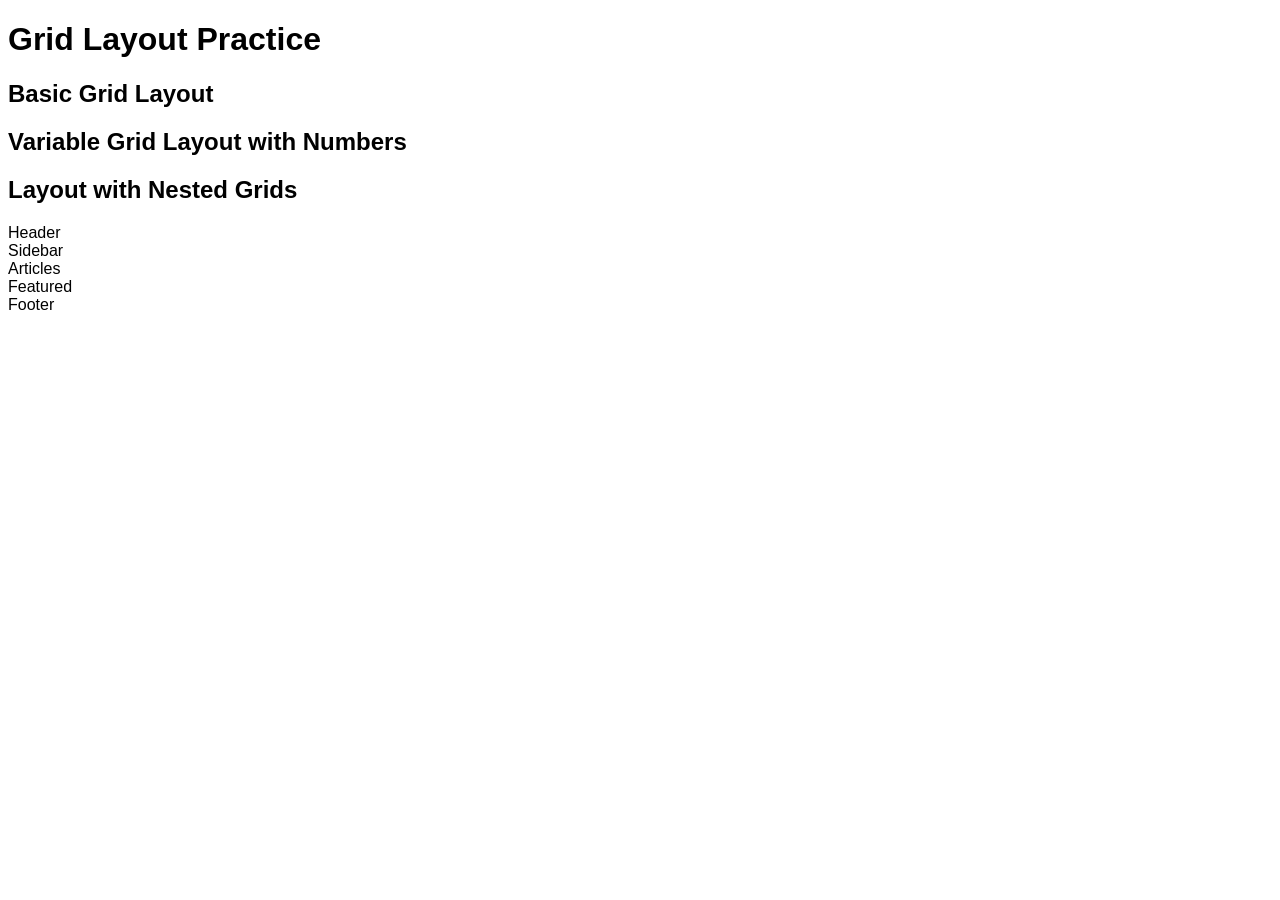
==== beginning/part1/index.html @ ec49560c "Uploaded beginning files" ====
<!DOCTYPE html>
<html lang="en">
<head>
    <meta charset="UTF-8">
    <meta name="viewport" content="width=device-width, initial-scale=1.0">
    <title>Grid Layout Practice</title>
    <link rel="stylesheet" href="css/styles.css">
</head>
<body>
    <h1>Grid Layout Practice</h1>
    <h2>Basic Grid Layout</h2>
    <div class="g1"></div>

    <h2>Variable Grid Layout with Numbers</h2>
    <div class="g2"></div>

    <h2>Layout with Nested Grids</h2>
    <div class="g3">
        <header>Header</header>
        <aside>Sidebar</aside>
        <main>
            <div class="articles">Articles</div>
            <div class="featured">Featured</div>
        </main>
        <footer>Footer</footer>
    </div>
</body>
</html>
---- beginning/part1/css/styles.css ----
body {
    font-size: 16px;
    font-family: Verdana, Geneva, Tahoma, sans-serif;
}
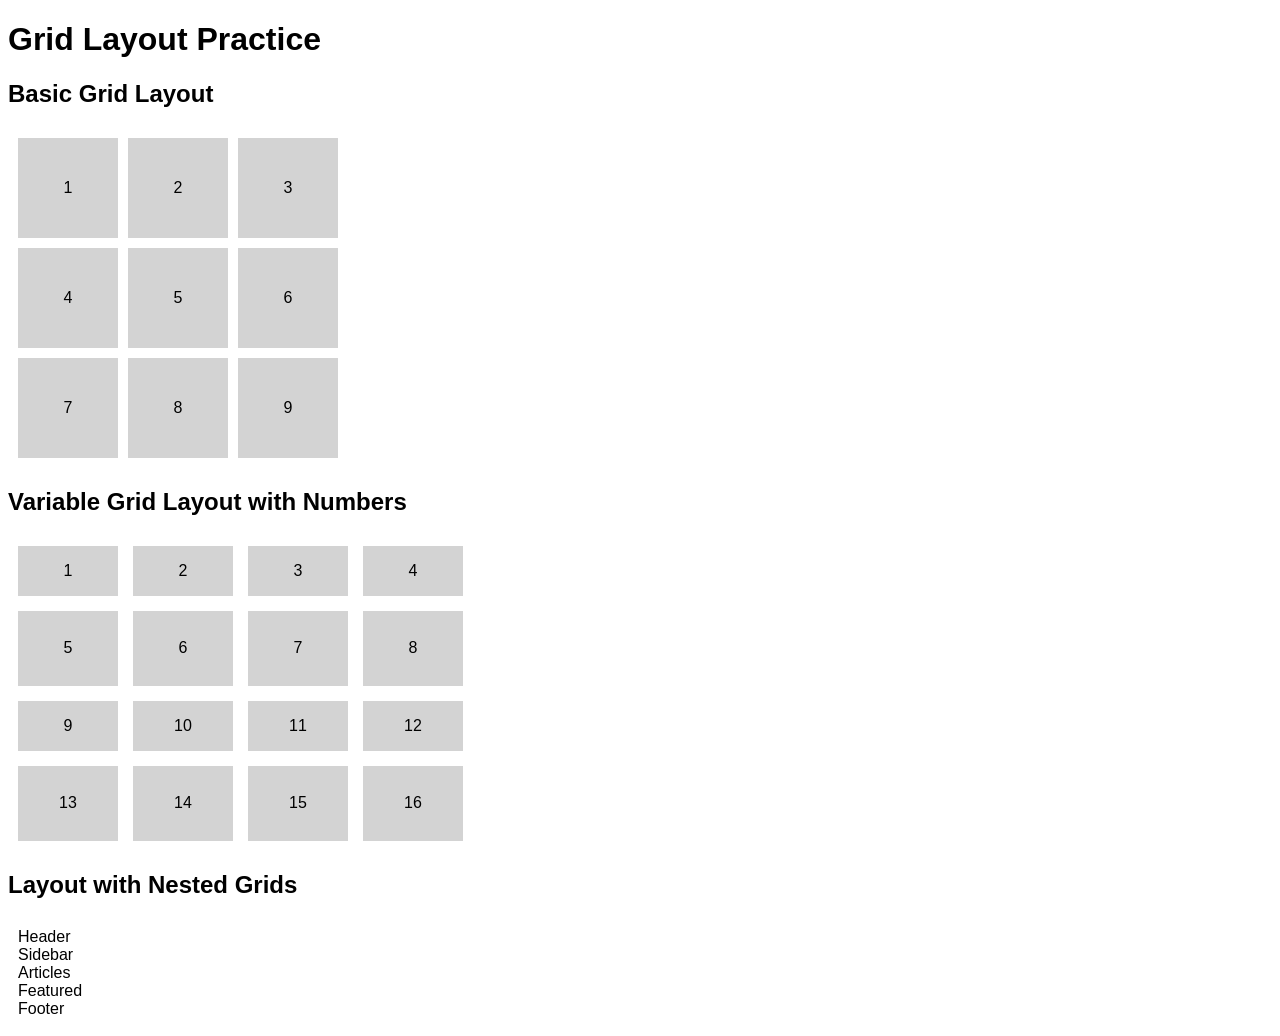
==== commit 928769a9: "part 1 updated index.html and styles.css finished grid 1 & 2 exercise" ====
--- a/beginning/part1/index.html
+++ b/beginning/part1/index.html
@@ -9,13 +9,40 @@
 <body>
     <h1>Grid Layout Practice</h1>
     <h2>Basic Grid Layout</h2>
-    <div class="g1"></div>
+    <div class="container g1">
+        <div class="item i1">1</div>
+        <div class="item i2">2</div>
+        <div class="item i3">3</div>
+        <div class="item i4">4</div>
+        <div class="item i5">5</div>
+        <div class="item i6">6</div>
+        <div class="item i7">7</div>
+        <div class="item i8">8</div>
+        <div class="item i9">9</div>
+    </div>
 
     <h2>Variable Grid Layout with Numbers</h2>
-    <div class="g2"></div>
+    <div class="container g2">
+        <div class="item i1">1</div>
+        <div class="item i2">2</div>
+        <div class="item i3">3</div>
+        <div class="item i4">4</div>
+        <div class="item i5">5</div>
+        <div class="item i6">6</div>
+        <div class="item i7">7</div>
+        <div class="item i8">8</div>
+        <div class="item i9">9</div>
+        <div class="item i10">10</div>
+        <div class="item i11">11</div>
+        <div class="item i12">12</div>
+        <div class="item i13">13</div>
+        <div class="item i14">14</div>
+        <div class="item i15">15</div>
+        <div class="item i16">16</div>
+    </div>
 
     <h2>Layout with Nested Grids</h2>
-    <div class="g3">
+    <div class="container g3">
         <header>Header</header>
         <aside>Sidebar</aside>
         <main>
--- a/beginning/part1/css/styles.css
+++ b/beginning/part1/css/styles.css
@@ -2,3 +2,33 @@
     font-size: 16px;
     font-family: Verdana, Geneva, Tahoma, sans-serif;
 }
+.container {
+    padding: 10px;
+    display: grid;
+}
+.item {
+    background-color: lightgrey;
+    font-size: 1em;
+    text-align: center;
+    /* padding: 10px; */
+}
+
+.g1 {
+    grid-template-columns: repeat(3, 100px);
+    grid-auto-rows: 100px;
+    gap: 10px;
+}
+.g1 .item {
+    align-content: center;
+}
+
+.g2 {
+    grid-template-columns: repeat(4, 100px);
+    grid-template-rows: 50px minmax(75px, 1fr);
+    grid-auto-rows: 50px minmax(75px, 1fr);
+    gap: 15px;
+}
+
+.g2 .item {
+    align-content: center;
+}
